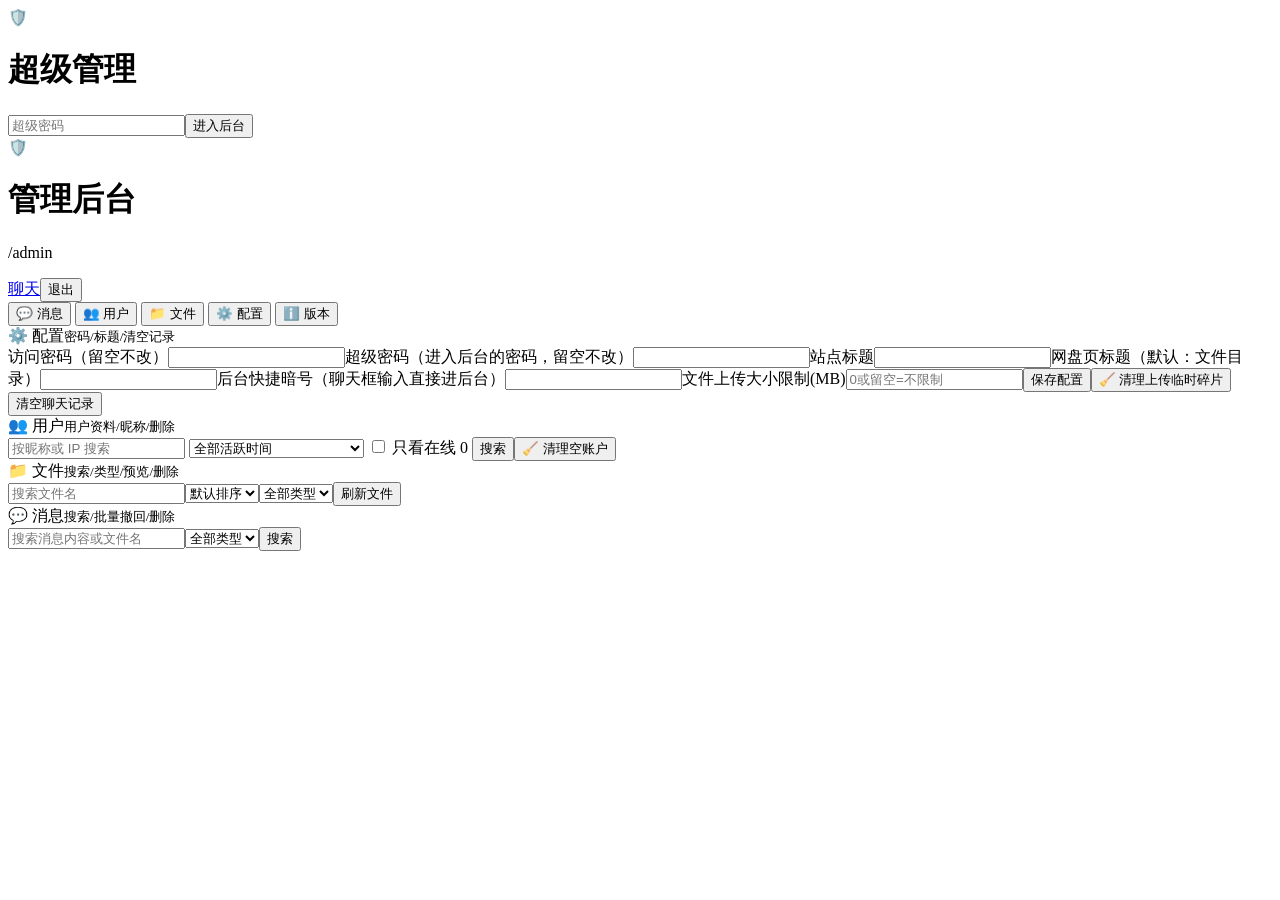
==== app/static/admin.html @ 9cc5fb4c "feat: 聊天页拖放上传 + 可安装到主屏(PWA) + 应用图标 - 聊天页支持把文件直接拖到消息输入框，加入待发送队列后确认发送（仅桌面端） - 新增 Web App Manifest 与多尺寸" ====
<!doctype html>
<html lang="zh-CN">
<head><meta charset="utf-8"><meta name="viewport" content="width=device-width,initial-scale=1"><title>管理后台 - LAN Chat</title><link rel="stylesheet" href="/static/style.css?v=1789779813"><link rel="icon" href="/favicon.ico?v=1789779813"></head>
<body class="admin-page">
<div id="adminLogin" class="login-screen hidden"><div class="login-card glass"><div class="brand-badge">🛡️</div><h1>超级管理</h1><form id="adminLoginForm" class="stack"><input id="adminPassword" type="password" placeholder="超级密码"><button class="primary">进入后台</button></form><div id="adminError" class="error"></div></div></div>
<div id="adminApp" class="page-shell hidden">
<header class="topbar glass"><div class="title-wrap"><div class="logo">🛡️</div><div><h1>管理后台</h1><p>/admin</p></div></div><div class="top-actions"><a class="ghost" href="/">聊天</a><button id="logoutAdmin" class="ghost">退出</button></div></header>
<nav class="admin-tabs" id="adminTabs">
<button type="button" class="atab on" data-tab="messageDetails">💬 消息</button>
<button type="button" class="atab" data-tab="userDetails">👥 用户</button>
<button type="button" class="atab" data-tab="fileDetails">📁 文件</button>
<button type="button" class="atab" data-tab="configDetails">⚙️ 配置</button>
<button type="button" class="atab" data-tab="infoDetails">ℹ️ 版本</button>
</nav>
<section class="admin-grid">
  <div class="panel glass wide-panel panel-off" id="infoPanelWrap"><div id="infoDetails" class="config-body info-body"></div></div>
  <div class="panel glass config-panel"><div id="configDetails" class="panel-body"><div class="panel-head"><span>⚙️ 配置</span><small>密码/标题/清空记录</small></div><div class="config-body"><label class="cfg-label">访问密码（留空不改）</label><input id="newAccess"><label class="cfg-label">超级密码（进入后台的密码，留空不改）</label><input id="newAdmin"><label class="cfg-label">站点标题</label><input id="newTitle"><label class="cfg-label">网盘页标题（默认：文件目录）</label><input id="newFilesTitle"><label class="cfg-label">后台快捷暗号（聊天框输入直接进后台）</label><input id="newMagic"><label class="cfg-label">文件上传大小限制(MB)</label><input id="newUploadLimit" type="number" min="0" placeholder="0或留空=不限制"><button id="saveSettings" class="primary">保存配置</button><button id="cleanupTmpBtn" class="ghost">🧹 清理上传临时碎片</button><button id="clearMessages" class="danger">清空聊天记录</button></div></div></div>
  <div class="panel glass config-panel user-panel"><div id="userDetails" class="panel-body"><div class="panel-head"><span>👥 用户</span><small>用户资料/昵称/删除</small></div><div class="config-body user-body"><div class="user-toolbar file-toolbar admin-file-toolbar">
  <input id="userQ" placeholder="按昵称或 IP 搜索">
  <select id="userActiveFilter">
    <option value="">全部活跃时间</option>
    <option value="7d">近 7 天活跃</option>
    <option value="30d">近 30 天活跃</option>
    <option value="inactive_30d">超过 30 天未活跃</option>
    <option value="inactive_90d">超过 90 天未活跃（过期）</option>
    <option value="empty">空用户（0消息0文件）</option>
  </select>
  <label class="online-only-toggle"><input id="onlyOnlineUsers" type="checkbox"> 只看在线 <span id="onlineCountBadge" class="badge-mini">0</span></label>
  <button id="loadUsersBtn" class="primary">搜索</button><button id="cleanupEmptyUsersBtn" class="ghost">🧹 清理空账户</button>
</div><div id="users"></div></div></div></div>
  <div class="panel glass wide-panel config-panel file-panel"><div id="fileDetails" class="panel-body"><div class="panel-head"><span>📁 文件</span><small>搜索/类型/预览/删除</small></div><div class="config-body file-body"><div class="file-toolbar admin-file-toolbar"><input id="fileQ" placeholder="搜索文件名"><select id="fileSort"><option value="">默认排序</option><option value="size">按大小↓</option></select><select id="fileKind"><option value="">全部类型</option><option value="image">图片</option><option value="video">视频</option><option value="audio">音频</option><option value="text">文本</option><option value="file">普通文件</option></select><button id="loadFiles" class="primary">刷新文件</button></div><div id="adminFiles" class="admin-files"></div></div></div></div>
  <div class="panel glass wide-panel config-panel message-panel"><div id="messageDetails" class="panel-body"><div class="panel-head"><span>💬 消息</span><small>搜索/批量撤回/删除</small></div><div class="config-body message-body"><div class="message-toolbar"><input id="msgQ" placeholder="搜索消息内容或文件名"><select id="msgType"><option value="">全部类型</option><option value="normal">正常</option><option value="withdrawn">已撤回</option><option value="private">私人</option><option value="file">文件</option><option value="pinned">置顶</option></select><button id="loadMessages" class="primary">搜索</button></div><div id="adminMessages"></div></div></div></div>
</section>
</div>

<dialog id="textFileDialog" class="dialog full-dialog">
  <form method="dialog" class="dialog-card compose-card" onsubmit="event.preventDefault()">
    <div class="compose-head"><h2 id="textFileTitle">文本文件</h2><span id="textFileMeta"></span></div>
    <div id="textFileCodeViewer" class="code-viewer-wrap"><pre id="textFilePre"><code id="textFileCode"></code></pre></div>
    <textarea id="textFileContent" readonly class="hidden"></textarea>
    <div class="dialog-actions text-file-actions">
      <button id="closeTextFile" type="button" class="ghost" data-text-view>关闭</button>
      <button id="editTextFile" type="button" class="primary" data-text-view>编辑</button>
      <button id="cancelTextFile" type="button" class="ghost hidden" data-text-edit>取消</button>
      <button id="saveTextFile" type="button" class="primary hidden" data-text-edit>保存</button>
    </div>
  </form>
</dialog>
<div id="toast" class="toast hidden"></div>
<script>
// Tab 式导航：点 tab 只展开对应面板，其余收起（details 原生开合，不干扰原 JS）
(function(){
  const tabs=document.querySelectorAll('#adminTabs [data-tab]');
  let infoLoaded=false;
  function activate(id){
    tabs.forEach(t=>t.classList.toggle('on',t.dataset.tab===id));
    ['configDetails','userDetails','fileDetails','messageDetails'].forEach(pid=>{
      const d=document.getElementById(pid);
      const panel=d?d.closest('.panel'):null; if(panel) panel.classList.toggle('panel-off',pid!==id);
    });
    const wrap=document.getElementById('infoPanelWrap');
    const isInfo=(id==='infoDetails');
    if(wrap) wrap.classList.toggle('panel-off',!isInfo);
    if(isInfo&&!infoLoaded){
      infoLoaded=true;
      fetch('/api/admin/info').then(r=>r.text()).then(t=>{
        const det=document.getElementById('infoDetails');
        if(det) det.innerHTML=t;
      }).catch(()=>{infoLoaded=false});
    }
    window.dispatchEvent(new Event('resize'));
  }
  tabs.forEach(t=>t.addEventListener('click',()=>activate(t.dataset.tab)));
  activate('messageDetails');
})();
</script>
<script src="/static/admin.js?v=1789779813"></script>
</body></html>
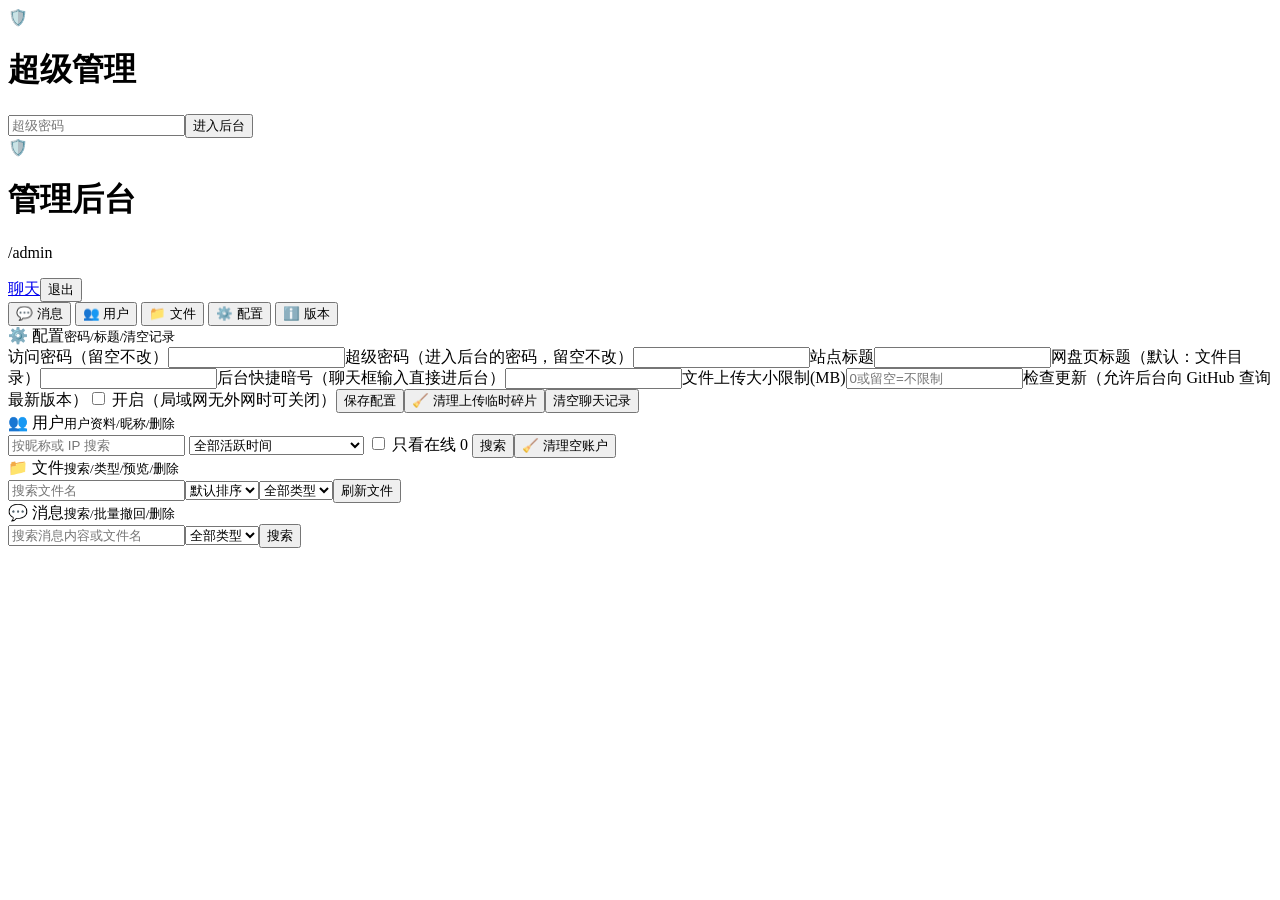
==== commit de8f3881: "feat: 后台版本页新增更新日志与检查更新 - 后台「版本」页展示完整更新日志（此前 APP_CHANGELOG 无任何展示入口） - 后台「版本」页新增「检查更新」按钮：手动向 GitHub 查询" ====
--- a/app/static/admin.html
+++ b/app/static/admin.html
@@ -1,6 +1,6 @@
 <!doctype html>
 <html lang="zh-CN">
-<head><meta charset="utf-8"><meta name="viewport" content="width=device-width,initial-scale=1"><title>管理后台 - LAN Chat</title><link rel="stylesheet" href="/static/style.css?v=1789779813"><link rel="icon" href="/favicon.ico?v=1789779813"></head>
+<head><meta charset="utf-8"><meta name="viewport" content="width=device-width,initial-scale=1"><title>管理后台 - LAN Chat</title><link rel="stylesheet" href="/static/style.css?v=1789784685"><link rel="icon" href="/favicon.ico?v=1789784685"></head>
 <body class="admin-page">
 <div id="adminLogin" class="login-screen hidden"><div class="login-card glass"><div class="brand-badge">🛡️</div><h1>超级管理</h1><form id="adminLoginForm" class="stack"><input id="adminPassword" type="password" placeholder="超级密码"><button class="primary">进入后台</button></form><div id="adminError" class="error"></div></div></div>
 <div id="adminApp" class="page-shell hidden">
@@ -14,7 +14,7 @@
 </nav>
 <section class="admin-grid">
   <div class="panel glass wide-panel panel-off" id="infoPanelWrap"><div id="infoDetails" class="config-body info-body"></div></div>
-  <div class="panel glass config-panel"><div id="configDetails" class="panel-body"><div class="panel-head"><span>⚙️ 配置</span><small>密码/标题/清空记录</small></div><div class="config-body"><label class="cfg-label">访问密码（留空不改）</label><input id="newAccess"><label class="cfg-label">超级密码（进入后台的密码，留空不改）</label><input id="newAdmin"><label class="cfg-label">站点标题</label><input id="newTitle"><label class="cfg-label">网盘页标题（默认：文件目录）</label><input id="newFilesTitle"><label class="cfg-label">后台快捷暗号（聊天框输入直接进后台）</label><input id="newMagic"><label class="cfg-label">文件上传大小限制(MB)</label><input id="newUploadLimit" type="number" min="0" placeholder="0或留空=不限制"><button id="saveSettings" class="primary">保存配置</button><button id="cleanupTmpBtn" class="ghost">🧹 清理上传临时碎片</button><button id="clearMessages" class="danger">清空聊天记录</button></div></div></div>
+  <div class="panel glass config-panel"><div id="configDetails" class="panel-body"><div class="panel-head"><span>⚙️ 配置</span><small>密码/标题/清空记录</small></div><div class="config-body"><label class="cfg-label">访问密码（留空不改）</label><input id="newAccess"><label class="cfg-label">超级密码（进入后台的密码，留空不改）</label><input id="newAdmin"><label class="cfg-label">站点标题</label><input id="newTitle"><label class="cfg-label">网盘页标题（默认：文件目录）</label><input id="newFilesTitle"><label class="cfg-label">后台快捷暗号（聊天框输入直接进后台）</label><input id="newMagic"><label class="cfg-label">文件上传大小限制(MB)</label><input id="newUploadLimit" type="number" min="0" placeholder="0或留空=不限制"><label class="cfg-label">检查更新（允许后台向 GitHub 查询最新版本）</label><label class="cfg-check"><input id="newUpdateCheck" type="checkbox"> 开启（局域网无外网时可关闭）</label><button id="saveSettings" class="primary">保存配置</button><button id="cleanupTmpBtn" class="ghost">🧹 清理上传临时碎片</button><button id="clearMessages" class="danger">清空聊天记录</button></div></div></div>
   <div class="panel glass config-panel user-panel"><div id="userDetails" class="panel-body"><div class="panel-head"><span>👥 用户</span><small>用户资料/昵称/删除</small></div><div class="config-body user-body"><div class="user-toolbar file-toolbar admin-file-toolbar">
   <input id="userQ" placeholder="按昵称或 IP 搜索">
   <select id="userActiveFilter">
@@ -74,5 +74,5 @@
   activate('messageDetails');
 })();
 </script>
-<script src="/static/admin.js?v=1789779813"></script>
+<script src="/static/admin.js?v=1789784685"></script>
 </body></html>
